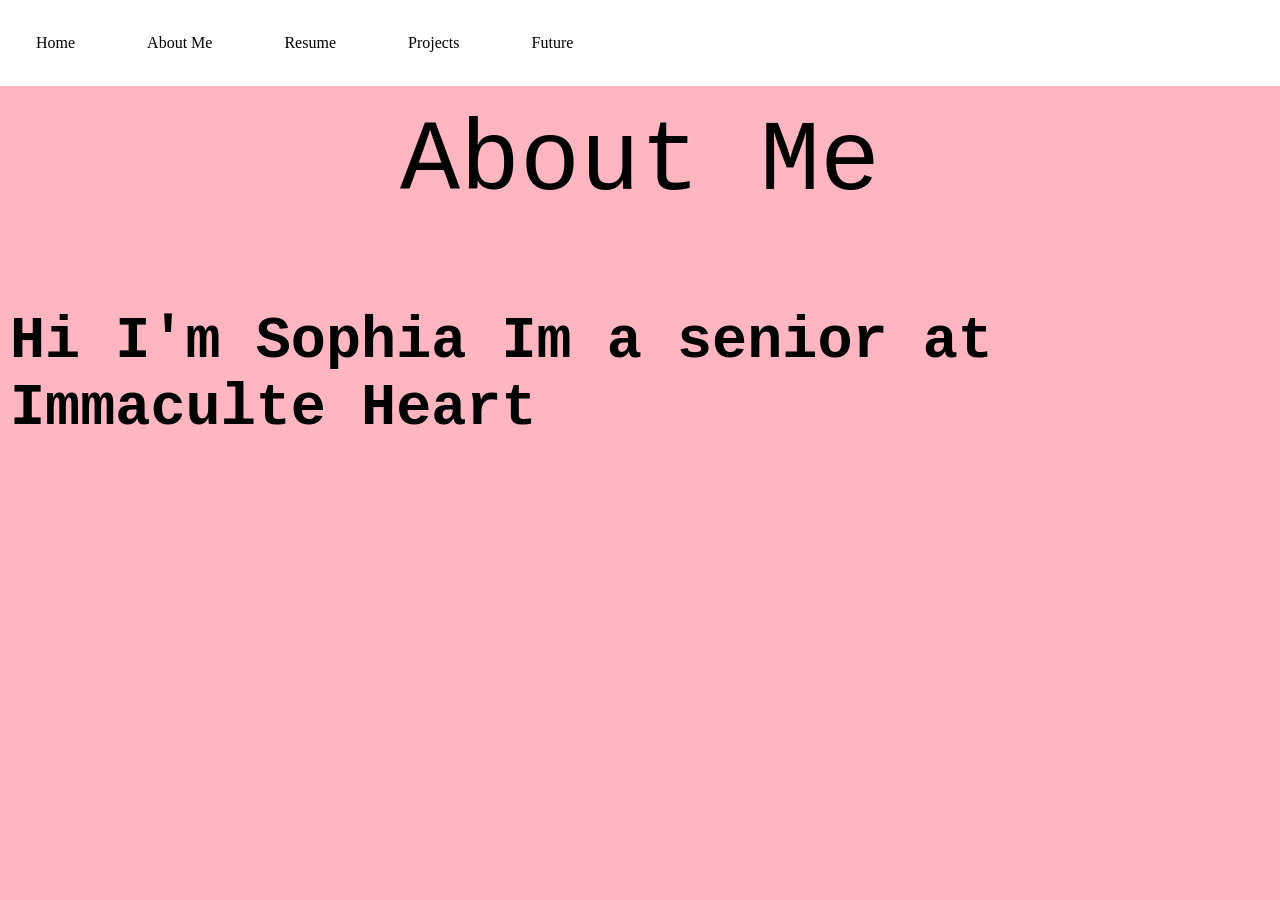
==== aboutMe.html @ 9da47719 "Add files via upload initial commit to CAP website" ====
<!DOCTYPE html>
<html>
<head>
<link rel="stylesheet" href="style.css">
</head>
<body>

<ul>
  <li><a href="index.html">Home</a></li>
   <li><a href="aboutMe.html">About Me</a></li>
  <li><a href="resume.html">Resume</a></li>
  <li><a href="projects.html">Projects</a></li>
  <li><a href="future.html">Future</a></li>
</ul>

  <div class="center">
      <p class="p3">About Me</p>
  </div>

  <div class="container">
    <h3 class="p3">Hi I'm Sophia Im a senior at Immaculte Heart</h3>
  </div>
   

</body>
</html>
---- style.css ----
body {
  background-color: lightpink
}
.center{
  display: flex;
  justify-content: center;
  font-size: 100px;
}

.container {
  font-size: 50px;
  padding: 10px;
}

.p3 {
  font-family: "Lucida Console", "Courier New", monospace;
}

body {
  margin: 0;
  padding: 0;
}

h2, p {
  margin: 20px;
}

ul {
  list-style-type: none;
  margin: 0;
  padding: 0;
  overflow: hidden;
  background-color: white;
}

ul li {
  float: left;
  padding: 20px;
}

ul li a {
  display: block;
  color: black;
  text-align: center;
  padding: 14px 16px;
  text-decoration: none;
}

ul li a:hover {
  background-color: pink;
}
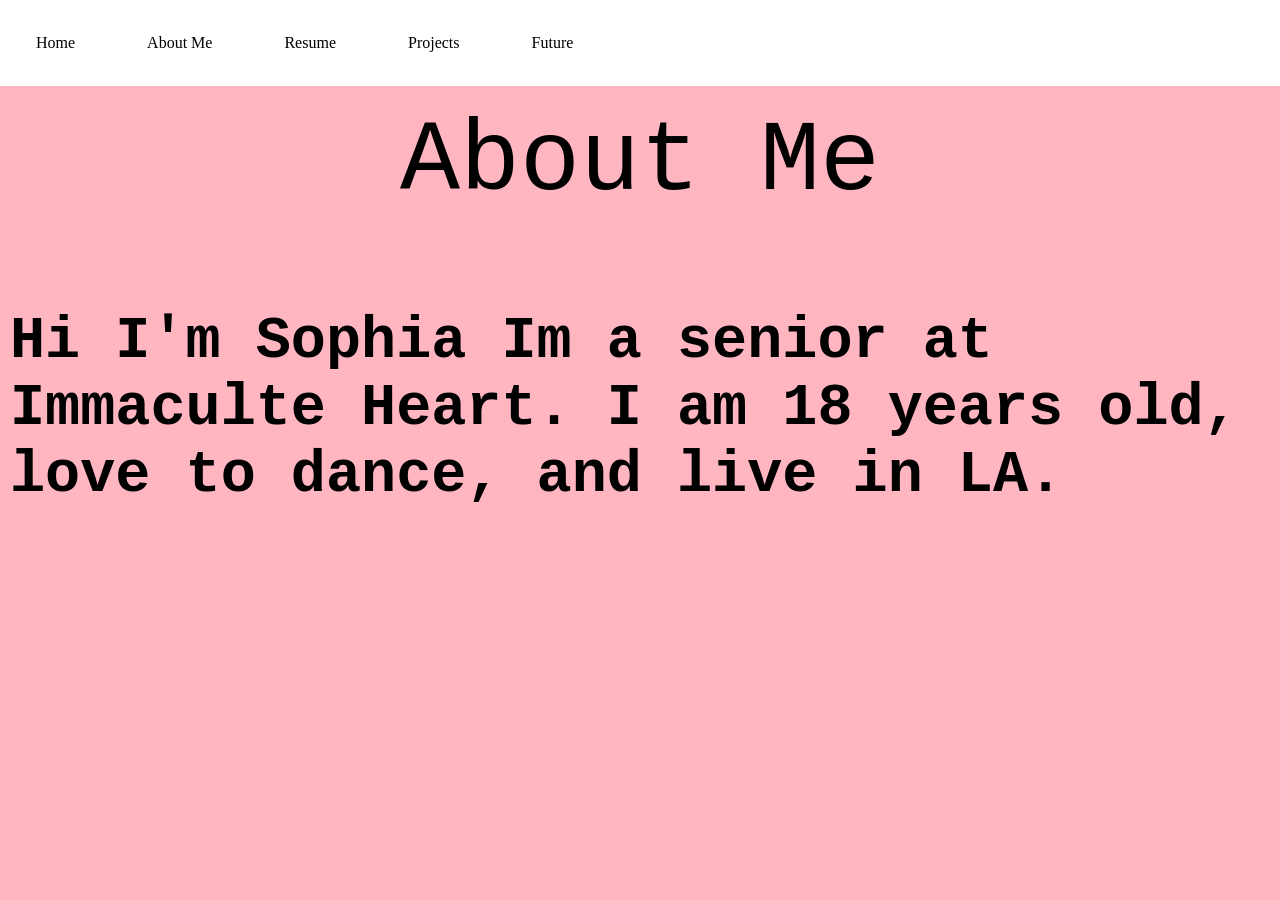
==== commit ae8ffb32: "Update aboutMe.html" ====
--- a/aboutMe.html
+++ b/aboutMe.html
@@ -2,6 +2,7 @@
 <html>
 <head>
 <link rel="stylesheet" href="style.css">
+  <title>About Me - Sophia Tantalo</title>
 </head>
 <body>
 
@@ -18,9 +19,9 @@
   </div>
 
   <div class="container">
-    <h3 class="p3">Hi I'm Sophia Im a senior at Immaculte Heart</h3>
+    <h3 class="p3">Hi I'm Sophia Im a senior at Immaculte Heart. I am 18 years old, love to dance, and live in LA.</h3>
   </div>
    
 
 </body>
-</html>+</html>
